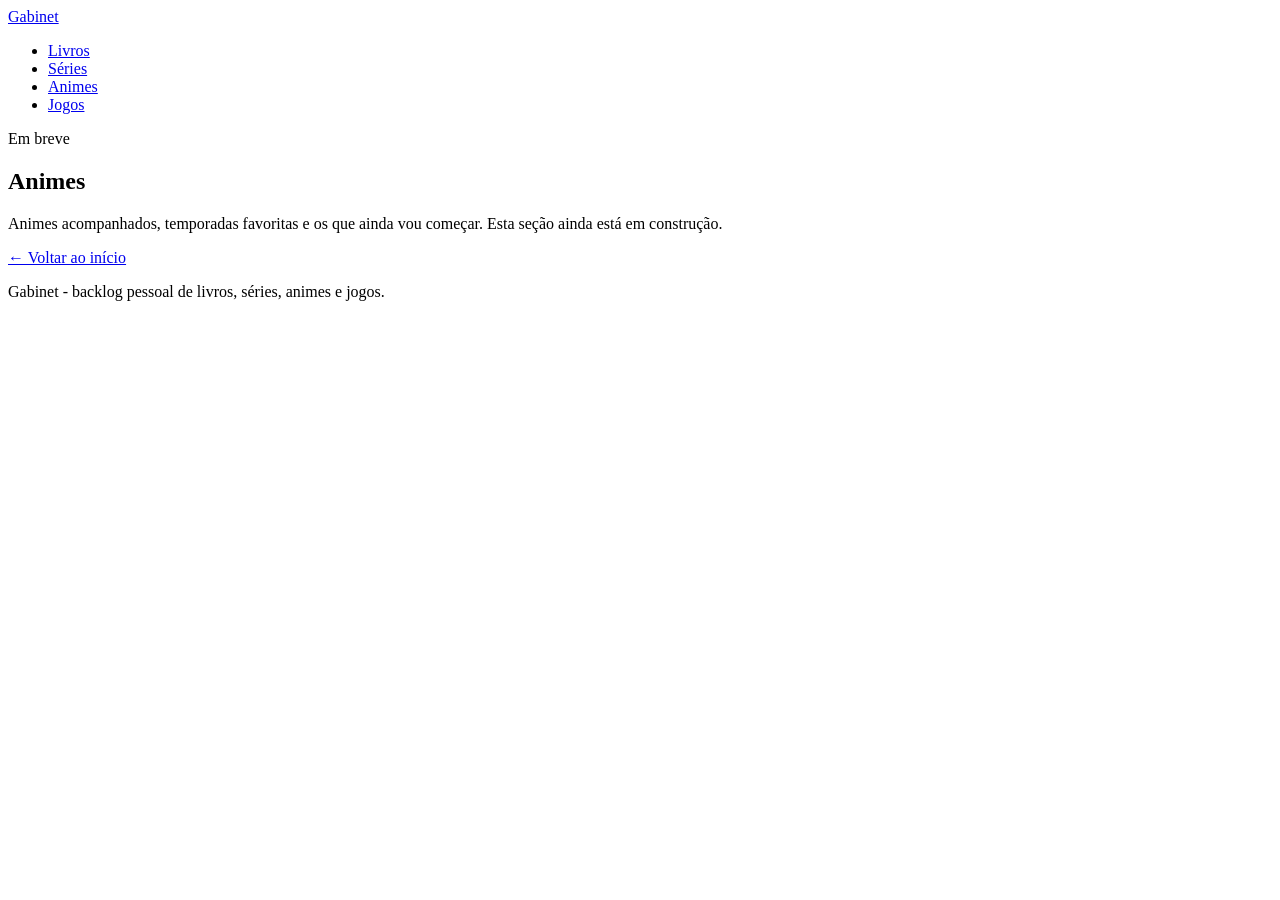
==== pages/animes.html @ dd542eb0 "base html structure" ====
<!DOCTYPE html>
<html lang="pt-BR">
<head>
  <meta charset="UTF-8">
  <meta name="viewport" content="width=device-width, initial-scale=1">
  <meta name="description" content="Animes no Gabinet — Animes acompanhados, temporadas favoritas e os que ainda vou começar.">
  <title>Animes · Gabinet</title>
</head>
<body>
  <header>
    <a href="../index.html">Gabinet</a>
    <nav aria-label="Principal">
      <ul>
        <li><a href="livros.html">Livros</a></li>
        <li><a href="series.html">Séries</a></li>
        <li><a href="animes.html" aria-current="page">Animes</a></li>
        <li><a href="jogos.html">Jogos</a></li>
      </ul>
    </nav>
  </header>

  <main id="conteudo">
    <section>
      <p>Em breve</p>
      <h1>Animes</h1>
      <p>Animes acompanhados, temporadas favoritas e os que ainda vou começar. Esta seção ainda está em construção.</p>
      <a href="../index.html">← Voltar ao início</a>
    </section>
  </main>

  <footer>
    <p>Gabinet - backlog pessoal de livros, séries, animes e jogos.</p>
  </footer>
</body>
</html>
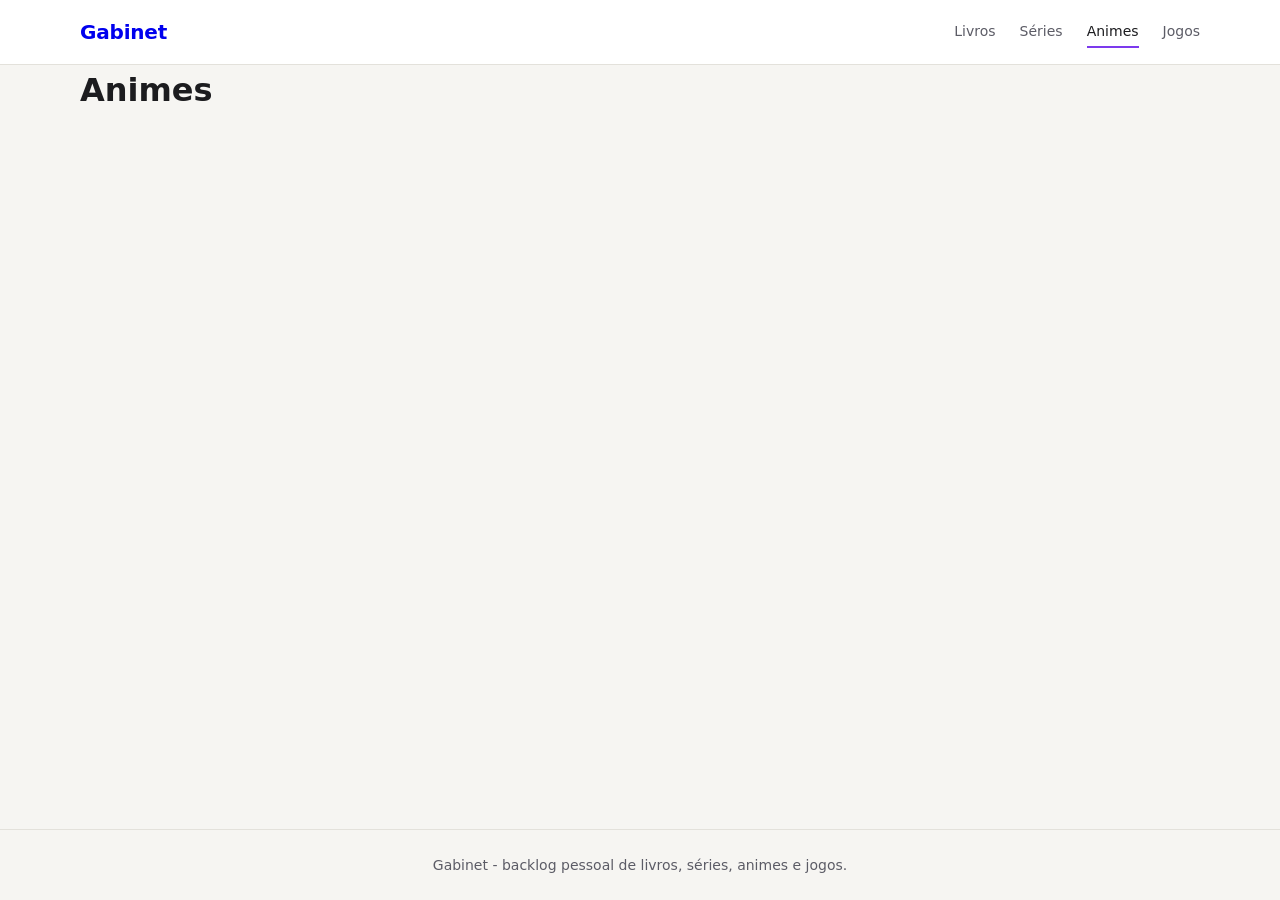
==== commit 566a3318: "styling pages and components" ====
--- a/pages/animes.html
+++ b/pages/animes.html
@@ -3,33 +3,26 @@
 <head>
   <meta charset="UTF-8">
   <meta name="viewport" content="width=device-width, initial-scale=1">
-  <meta name="description" content="Animes no Gabinet — Animes acompanhados, temporadas favoritas e os que ainda vou começar.">
   <title>Animes · Gabinet</title>
+  <link rel="stylesheet" href="../root.css">
+  <link rel="stylesheet" href="layout.css">
+  <link rel="stylesheet" href="animes.css">
 </head>
 <body>
-  <header>
-    <a href="../index.html">Gabinet</a>
-    <nav aria-label="Principal">
-      <ul>
-        <li><a href="livros.html">Livros</a></li>
-        <li><a href="series.html">Séries</a></li>
-        <li><a href="animes.html" aria-current="page">Animes</a></li>
-        <li><a href="jogos.html">Jogos</a></li>
-      </ul>
-    </nav>
-  </header>
+  <div id="header"></div>
 
-  <main id="conteudo">
-    <section>
-      <p>Em breve</p>
-      <h1>Animes</h1>
-      <p>Animes acompanhados, temporadas favoritas e os que ainda vou começar. Esta seção ainda está em construção.</p>
-      <a href="../index.html">← Voltar ao início</a>
-    </section>
+  <main id="conteudo" class="page">
+    <h1>Animes</h1> 
   </main>
 
-  <footer>
-    <p>Gabinet - backlog pessoal de livros, séries, animes e jogos.</p>
-  </footer>
+  <div id="footer"></div>
+
+  <script type="module">
+    import { Header } from "../components/header/header.js";
+    import { Footer } from "../components/footer/footer.js";
+
+    document.getElementById("header").replaceWith(Header({ current: "animes" }));
+    document.getElementById("footer").replaceWith(Footer());
+  </script>
 </body>
 </html>
--- a/root.css
+++ b/root.css
@@ -0,0 +1,89 @@
+:root {
+  color-scheme: light dark;
+
+  /* Cores */
+  --color-bg: #f6f5f2;
+  --color-surface: #ffffff;
+  --color-text: #1c1c1f;
+  --color-text-muted: #5c5c66;
+  --color-border: #e3e1db;
+  --color-primary: #4f46e5;
+
+  /* Cores por categoria */
+  --color-livros: #b45309;
+  --color-series: #be123c;
+  --color-animes: #7c3aed;
+  --color-jogos: #047857;
+
+  /* Tipografia */
+  --font-sans: system-ui, -apple-system, "Segoe UI", Roboto, "Helvetica Neue", Arial, sans-serif;
+  --font-size-sm: 0.875rem;
+  --font-size-base: 1rem;
+  --font-size-lg: 1.25rem;
+  --font-size-xl: clamp(2rem, 1.4rem + 3vw, 3.25rem);
+  --font-weight-medium: 500;
+  --font-weight-bold: 700;
+  --font-weight-black: 800;
+  --line-height-tight: 1.15;
+  --line-height-base: 1.6;
+
+  /* Espaçamento */
+  --space-1: 0.25rem;
+  --space-2: 0.5rem;
+  --space-3: 0.75rem;
+  --space-4: 1rem;
+  --space-6: 1.5rem;
+  --space-8: 2rem;
+  --space-12: 3rem;
+  --space-16: 4rem;
+
+  /* Layout */
+  --container-width: 72rem;
+
+  /* Efeitos */
+  --radius-md: 0.75rem;
+  --radius-lg: 1.25rem;
+  --radius-full: 999px;
+  --shadow-sm: 0 1px 2px rgb(0 0 0 / 0.06);
+  --shadow-md: 0 10px 28px rgb(0 0 0 / 0.1);
+  --transition-fast: 150ms ease;
+}
+
+@media (prefers-color-scheme: dark) {
+  :root {
+    --color-bg: #121214;
+    --color-surface: #1c1c21;
+    --color-text: #f2f2f5;
+    --color-text-muted: #a4a4b0;
+    --color-border: #2f2f37;
+    --color-primary: #a5b4fc;
+
+    --color-livros: #fbbf24;
+    --color-series: #fb7185;
+    --color-animes: #c4b5fd;
+    --color-jogos: #34d399;
+
+    --shadow-sm: 0 1px 2px rgb(0 0 0 / 0.4);
+    --shadow-md: 0 10px 28px rgb(0 0 0 / 0.5);
+  }
+}
+
+* {
+  box-sizing: border-box;
+  margin: 0;
+  padding: 0;
+}
+
+/* Base */
+
+body {
+  font-family: var(--font-sans);
+  font-size: var(--font-size-base);
+  line-height: var(--line-height-base);
+  color: var(--color-text);
+  background-color: var(--color-bg);
+}
+
+ul, ol {
+    list-style: none
+}
--- a/pages/layout.css
+++ b/pages/layout.css
@@ -0,0 +1,21 @@
+/* ==========================================================================
+   Layout — estrutura compartilhada entre todas as páginas
+   ========================================================================== */
+
+body {
+  display: flex;
+  flex-direction: column;
+  min-height: 100vh;
+}
+
+main {
+  flex: 1;
+}
+
+/* Container centralizado do conteúdo principal */
+.page {
+  width: 100%;
+  max-width: var(--container-width);
+  margin-inline: auto;
+  padding-inline: var(--space-4);
+}
--- a/pages/animes.css
+++ b/pages/animes.css
@@ -0,0 +1,7 @@
+/* ==========================================================================
+   Animes
+   ========================================================================== */
+
+:root {
+  --page-accent: var(--color-animes);
+}
